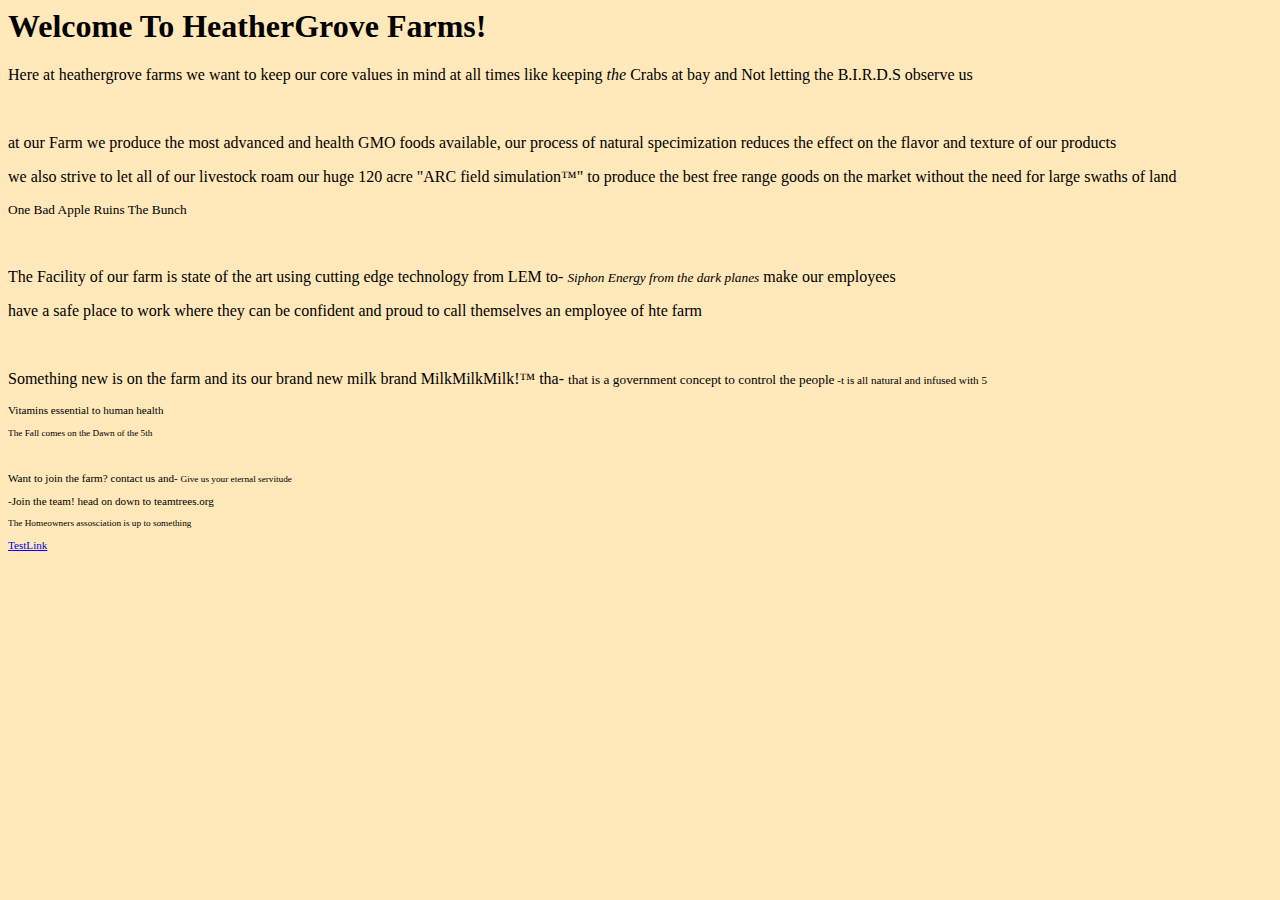
==== index.html @ e303a988 "</p>" ====
<html>
<style>
body{
  background-image: url(background-no-apple.png);
  background-color: #ffe8ba;
  background-repeat: no-repeat;
  background-attachment: fixed;
  background-size: cover;
}
</style>
<body>
  <h1>Welcome To HeatherGrove Farms!</h1>
  <p>Here at heathergrove farms we want to keep our core values in mind at all times like keeping <em>the</em> Crabs at bay and Not letting the B.I.R.D.S observe us </p>
  <br>
  <p> at our Farm we produce the most advanced and health GMO foods available, our process of natural specimization reduces the effect on the flavor and texture of our products </p>
  <p> we also strive to let all of our livestock roam our huge 120 acre "ARC field simulation&trade;" to produce the best free range goods on the market without the need for large swaths of land </p>
  <p><small> One Bad Apple Ruins The Bunch</small></p>
  <br>
  <p> The Facility of our farm is state of the art using cutting edge technology from LEM to- <small><em>Siphon Energy from the dark planes</em></small> make our employees</p>
  <p> have a safe place to work where they can be confident and proud to call themselves an employee of hte farm </p>
  <br>
  <p> Something new is on the farm and its our brand new milk brand MilkMilkMilk!&trade; tha- <small>that is a government concept to control the people<small> -t is all natural and infused with 5</p>
  <p> Vitamins essential to human health</p> <p><small>The Fall comes on the Dawn of the 5th</small></p>
  <br>
  <p> Want to join the farm? contact us and- <small>Give us your eternal servitude</small></p> -Join the team! head on down to <a src="teamtrees.org">teamtrees.org</a>
  <p><small>The Homeowners assosciation is up to something</small></p>
  <p><a href="msgboard.html">TestLink</a></p>

</body>
</html>
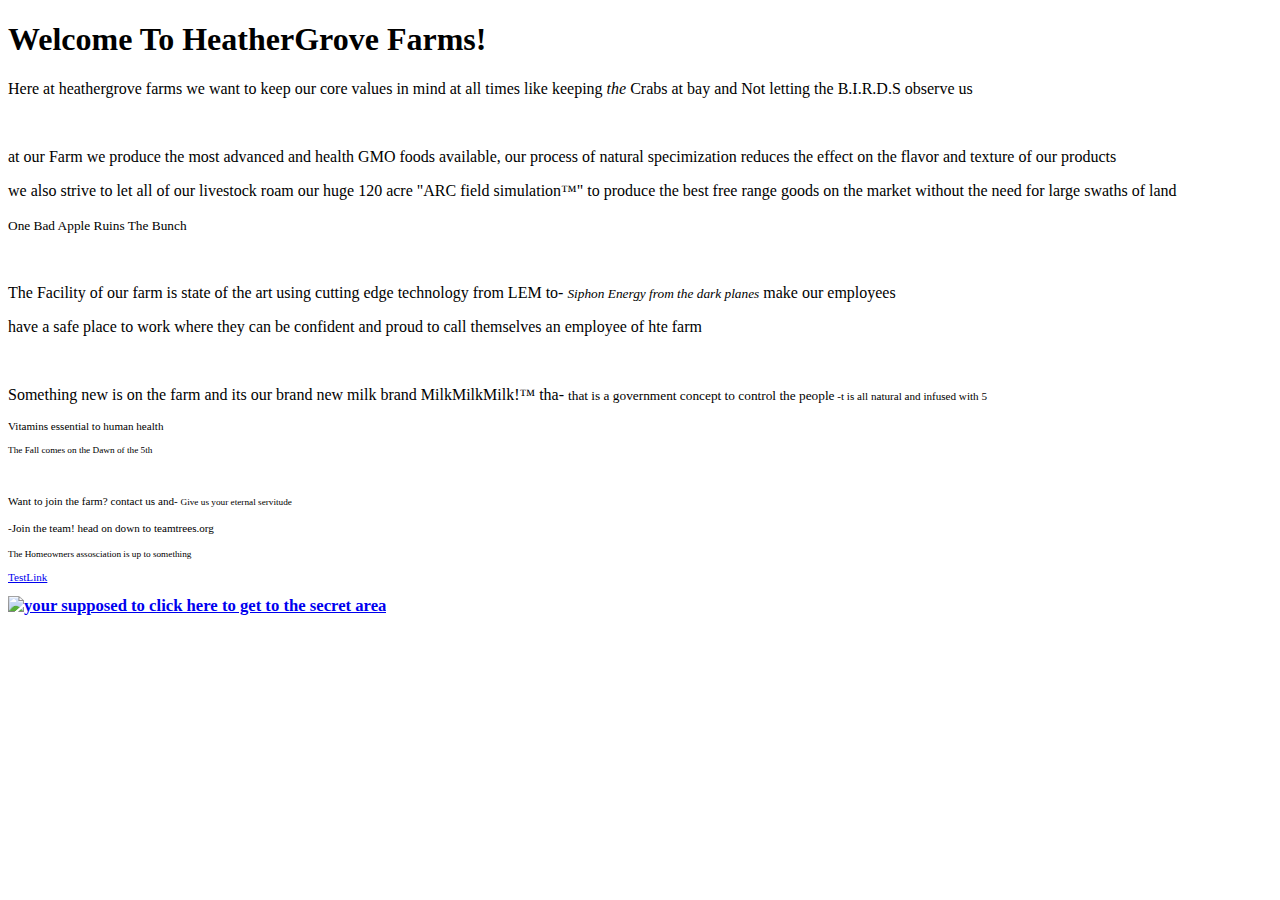
==== commit 5d9fa0b1: "Added CSS file" ====
--- a/index.html
+++ b/index.html
@@ -1,13 +1,5 @@
+<!doctype html>
 <html>
-<style>
-body{
-  background-image: url(background-no-apple.png);
-  background-color: #ffe8ba;
-  background-repeat: no-repeat;
-  background-attachment: fixed;
-  background-size: cover;
-}
-</style>
 <body>
   <h1>Welcome To HeatherGrove Farms!</h1>
   <p>Here at heathergrove farms we want to keep our core values in mind at all times like keeping <em>the</em> Crabs at bay and Not letting the B.I.R.D.S observe us </p>
@@ -24,7 +16,8 @@
   <br>
   <p> Want to join the farm? contact us and- <small>Give us your eternal servitude</small></p> -Join the team! head on down to <a src="teamtrees.org">teamtrees.org</a>
   <p><small>The Homeowners assosciation is up to something</small></p>
-  <p><a href="msgboard.html">TestLink</a></p>
+  <p><a href="msgboard.html">TestLink</a>
+    <h2><a href="msgboard.html"><img href="backgroundappleonly.png" alt="your supposed to click here to get to the secret area"></a></h2>
 
 </body>
 </html>
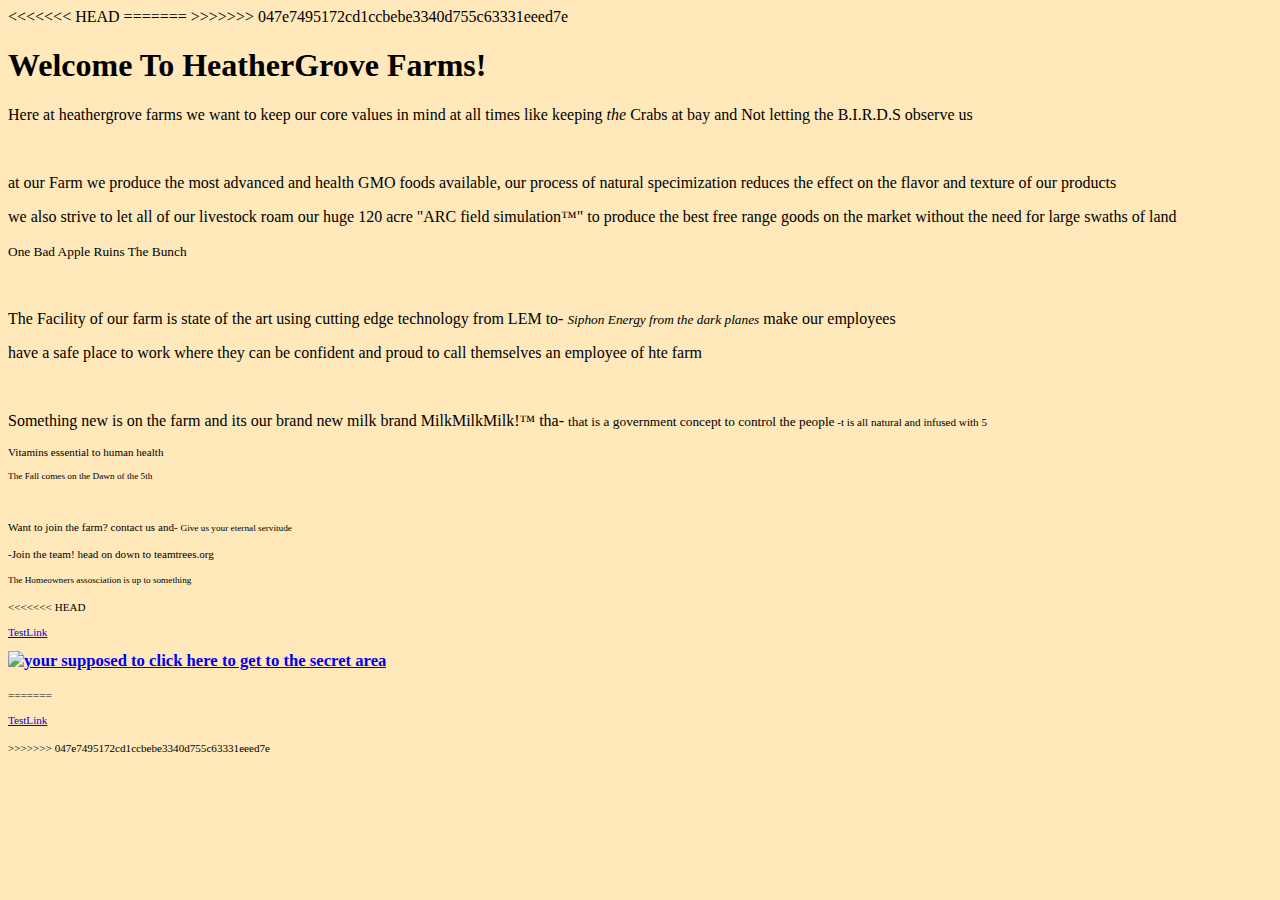
==== commit 1a14551c: "Fixed shit" ====
--- a/index.html
+++ b/index.html
@@ -1,5 +1,17 @@
 <!doctype html>
 <html>
+<<<<<<< HEAD
+=======
+<style>
+body{
+  background-image: url(background-no-apple.png);
+  background-color: #ffe8ba;
+  background-repeat: no-repeat;
+  background-attachment: fixed;
+  background-size: cover;
+}
+</style>
+>>>>>>> 047e7495172cd1ccbebe3340d755c63331eeed7e
 <body>
   <h1>Welcome To HeatherGrove Farms!</h1>
   <p>Here at heathergrove farms we want to keep our core values in mind at all times like keeping <em>the</em> Crabs at bay and Not letting the B.I.R.D.S observe us </p>
@@ -16,8 +28,12 @@
   <br>
   <p> Want to join the farm? contact us and- <small>Give us your eternal servitude</small></p> -Join the team! head on down to <a src="teamtrees.org">teamtrees.org</a>
   <p><small>The Homeowners assosciation is up to something</small></p>
+<<<<<<< HEAD
   <p><a href="msgboard.html">TestLink</a>
     <h2><a href="msgboard.html"><img href="backgroundappleonly.png" alt="your supposed to click here to get to the secret area"></a></h2>
+=======
+  <p><a href="msgboard.html">TestLink</a></p>
+>>>>>>> 047e7495172cd1ccbebe3340d755c63331eeed7e
 
 </body>
 </html>
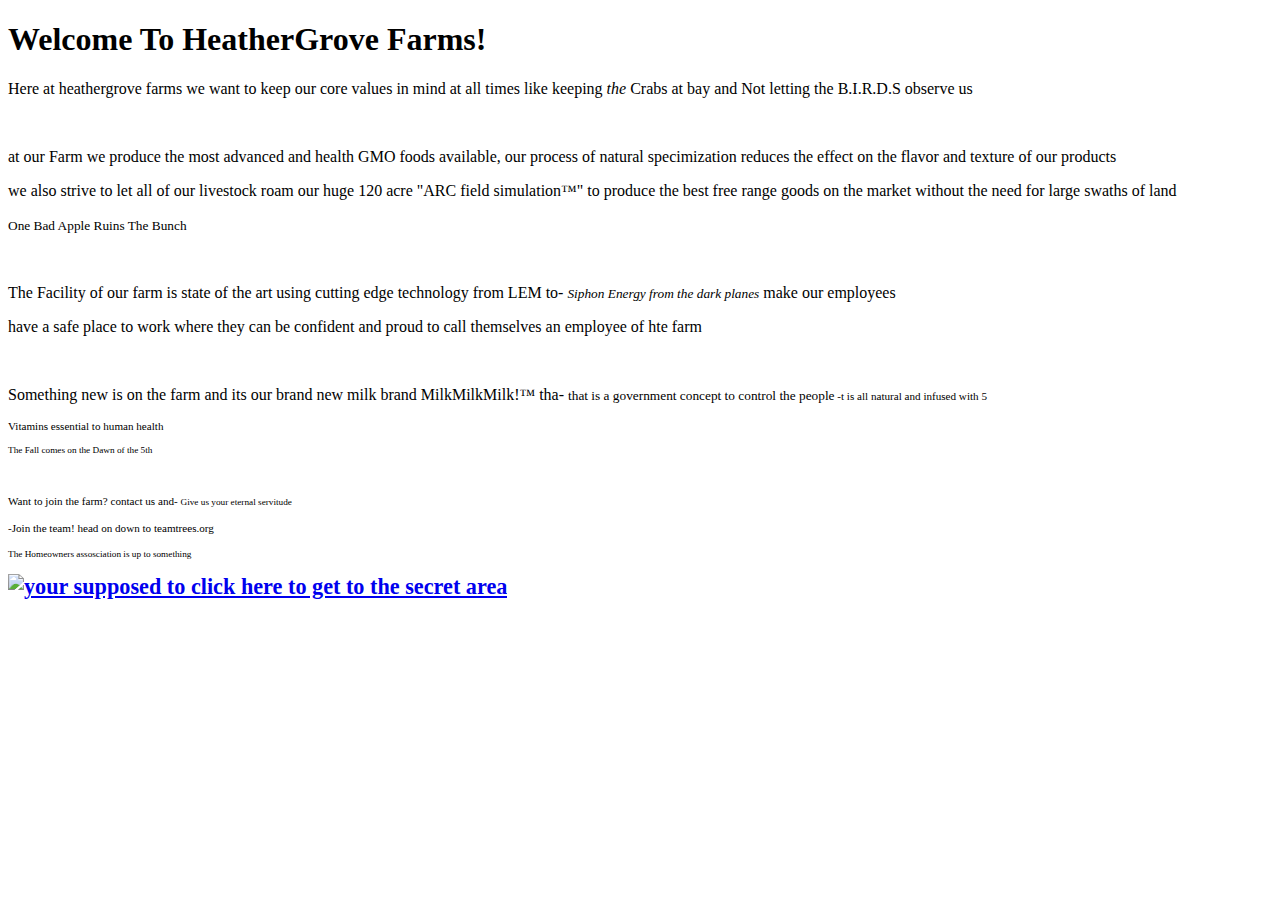
==== commit b09f0245: "fixed apple img? maybe?" ====
--- a/index.html
+++ b/index.html
@@ -1,17 +1,5 @@
 <!doctype html>
 <html>
-<<<<<<< HEAD
-=======
-<style>
-body{
-  background-image: url(background-no-apple.png);
-  background-color: #ffe8ba;
-  background-repeat: no-repeat;
-  background-attachment: fixed;
-  background-size: cover;
-}
-</style>
->>>>>>> 047e7495172cd1ccbebe3340d755c63331eeed7e
 <body>
   <h1>Welcome To HeatherGrove Farms!</h1>
   <p>Here at heathergrove farms we want to keep our core values in mind at all times like keeping <em>the</em> Crabs at bay and Not letting the B.I.R.D.S observe us </p>
@@ -28,12 +16,7 @@
   <br>
   <p> Want to join the farm? contact us and- <small>Give us your eternal servitude</small></p> -Join the team! head on down to <a src="teamtrees.org">teamtrees.org</a>
   <p><small>The Homeowners assosciation is up to something</small></p>
-<<<<<<< HEAD
-  <p><a href="msgboard.html">TestLink</a>
-    <h2><a href="msgboard.html"><img href="backgroundappleonly.png" alt="your supposed to click here to get to the secret area"></a></h2>
-=======
-  <p><a href="msgboard.html">TestLink</a></p>
->>>>>>> 047e7495172cd1ccbebe3340d755c63331eeed7e
+    <h1><a href="msgboard.html"><img href="backgroundappleonly.png" alt="your supposed to click here to get to the secret area"></a></h1>
 
 </body>
 </html>
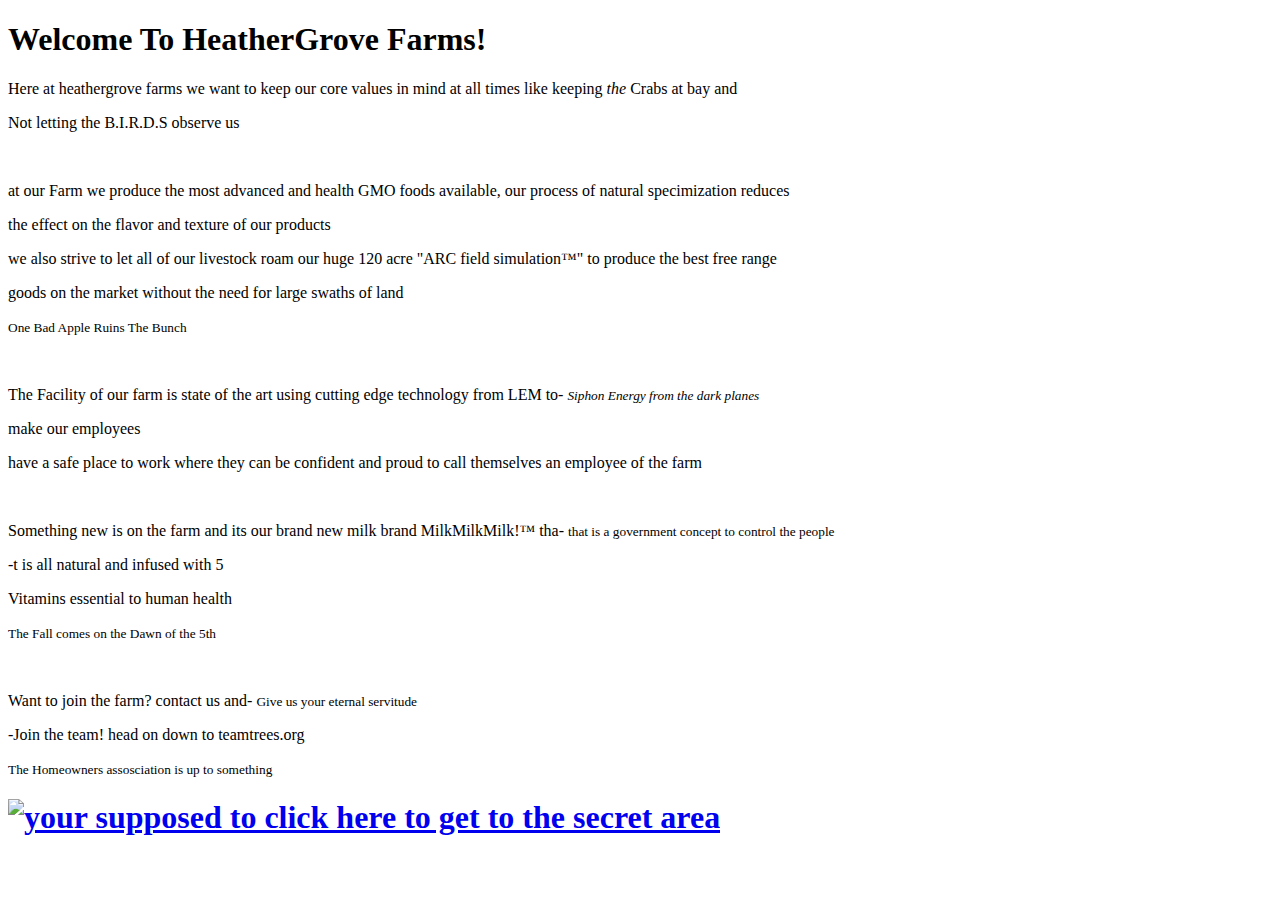
==== commit c1b44141: "made text smaller and fixed a <small> tag issue" ====
--- a/index.html
+++ b/index.html
@@ -2,16 +2,21 @@
 <html>
 <body>
   <h1>Welcome To HeatherGrove Farms!</h1>
-  <p>Here at heathergrove farms we want to keep our core values in mind at all times like keeping <em>the</em> Crabs at bay and Not letting the B.I.R.D.S observe us </p>
+  <p>Here at heathergrove farms we want to keep our core values in mind at all times like keeping <em>the</em> Crabs at bay and</p>
+    <p>Not letting the B.I.R.D.S observe us </p>
   <br>
-  <p> at our Farm we produce the most advanced and health GMO foods available, our process of natural specimization reduces the effect on the flavor and texture of our products </p>
-  <p> we also strive to let all of our livestock roam our huge 120 acre "ARC field simulation&trade;" to produce the best free range goods on the market without the need for large swaths of land </p>
+  <p> at our Farm we produce the most advanced and health GMO foods available, our process of natural specimization reduces </p>
+  <p>  the effect on the flavor and texture of our products </p>
+  <p> we also strive to let all of our livestock roam our huge 120 acre "ARC field simulation&trade;" to produce the best free range</p>
+  <p> goods on the market without the need for large swaths of land </p>
   <p><small> One Bad Apple Ruins The Bunch</small></p>
   <br>
-  <p> The Facility of our farm is state of the art using cutting edge technology from LEM to- <small><em>Siphon Energy from the dark planes</em></small> make our employees</p>
-  <p> have a safe place to work where they can be confident and proud to call themselves an employee of hte farm </p>
+  <p> The Facility of our farm is state of the art using cutting edge technology from LEM to- <small><em>Siphon Energy from the dark planes</em></small></p>
+  <p> make our employees</p>
+  <p> have a safe place to work where they can be confident and proud to call themselves an employee of the farm </p>
   <br>
-  <p> Something new is on the farm and its our brand new milk brand MilkMilkMilk!&trade; tha- <small>that is a government concept to control the people<small> -t is all natural and infused with 5</p>
+  <p> Something new is on the farm and its our brand new milk brand MilkMilkMilk!&trade; tha- <small>that is a government concept to control the people</small></p>
+  <p>  -t is all natural and infused with 5</p>
   <p> Vitamins essential to human health</p> <p><small>The Fall comes on the Dawn of the 5th</small></p>
   <br>
   <p> Want to join the farm? contact us and- <small>Give us your eternal servitude</small></p> -Join the team! head on down to <a src="teamtrees.org">teamtrees.org</a>
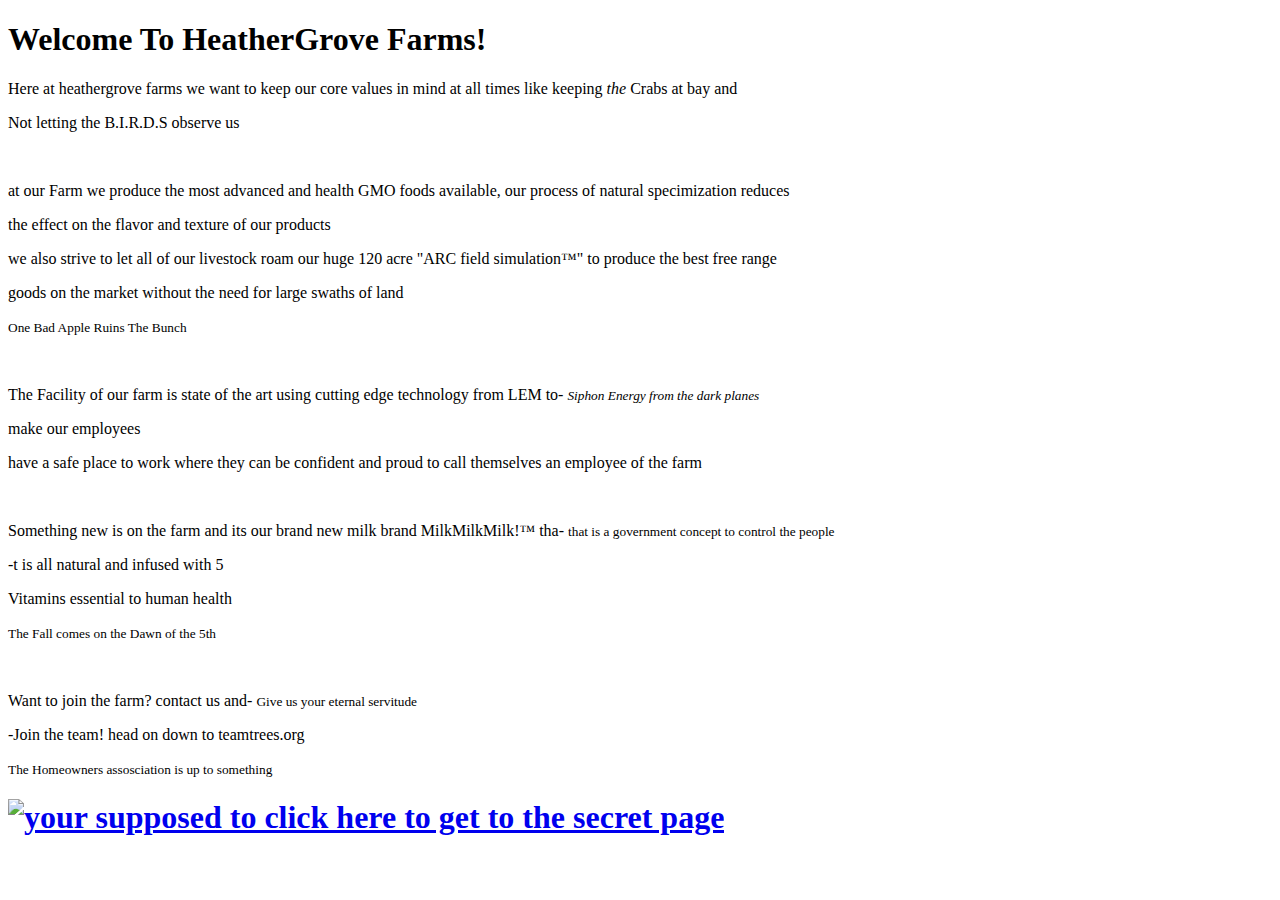
==== commit f4616150: "A lot of new stuff" ====
--- a/index.html
+++ b/index.html
@@ -21,7 +21,7 @@
   <br>
   <p> Want to join the farm? contact us and- <small>Give us your eternal servitude</small></p> -Join the team! head on down to <a src="teamtrees.org">teamtrees.org</a>
   <p><small>The Homeowners assosciation is up to something</small></p>
-    <h1><a href="msgboard.html"><img href="backgroundappleonly.png" alt="your supposed to click here to get to the secret area"></a></h1>
+    <h1><a href="msgboard.html"><img href="backgroundappleonly.png" alt="your supposed to click here to get to the secret page"></a></h1>
 
 </body>
 </html>
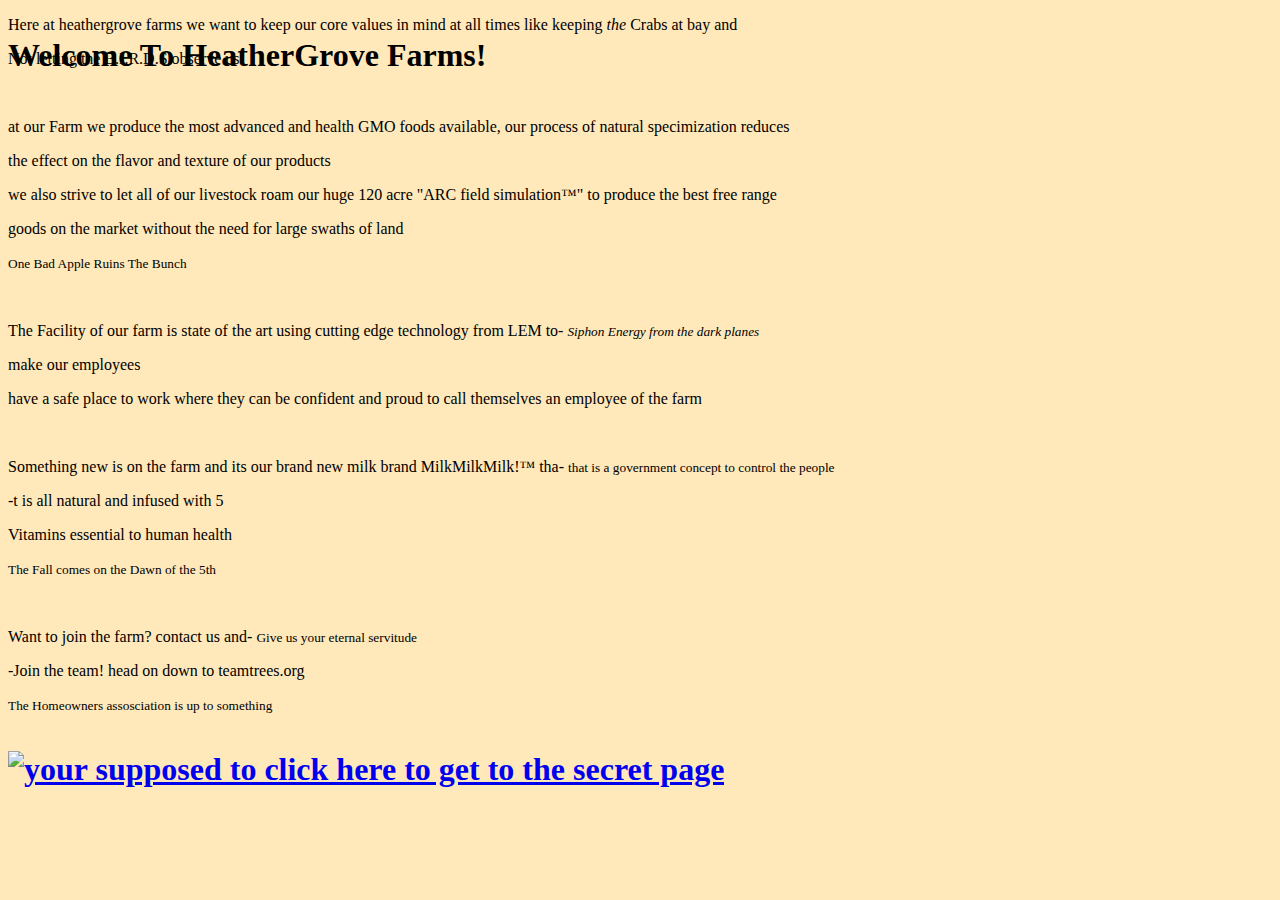
==== commit d0275f6b: "fixed index" ====
--- a/index.html
+++ b/index.html
@@ -1,5 +1,7 @@
 <!doctype html>
 <html>
+<head>
+  <link rel="stylesheet" type="text/css" href="index.css">
 <body>
   <h1>Welcome To HeatherGrove Farms!</h1>
   <p>Here at heathergrove farms we want to keep our core values in mind at all times like keeping <em>the</em> Crabs at bay and</p>
@@ -24,4 +26,5 @@
     <h1><a href="msgboard.html"><img href="backgroundappleonly.png" alt="your supposed to click here to get to the secret page"></a></h1>
 
 </body>
+</head>
 </html>
--- a/index.css
+++ b/index.css
@@ -0,0 +1,13 @@
+
+body{
+  background-image: url(background-no-apple.png);
+  background-color: #ffe8ba;
+  background-repeat: no-repeat;
+  background-attachment: fixed;
+  background-size: cover;
+}
+h1 {
+  position: absolute;
+  left: 100px
+  top: 100px
+}
